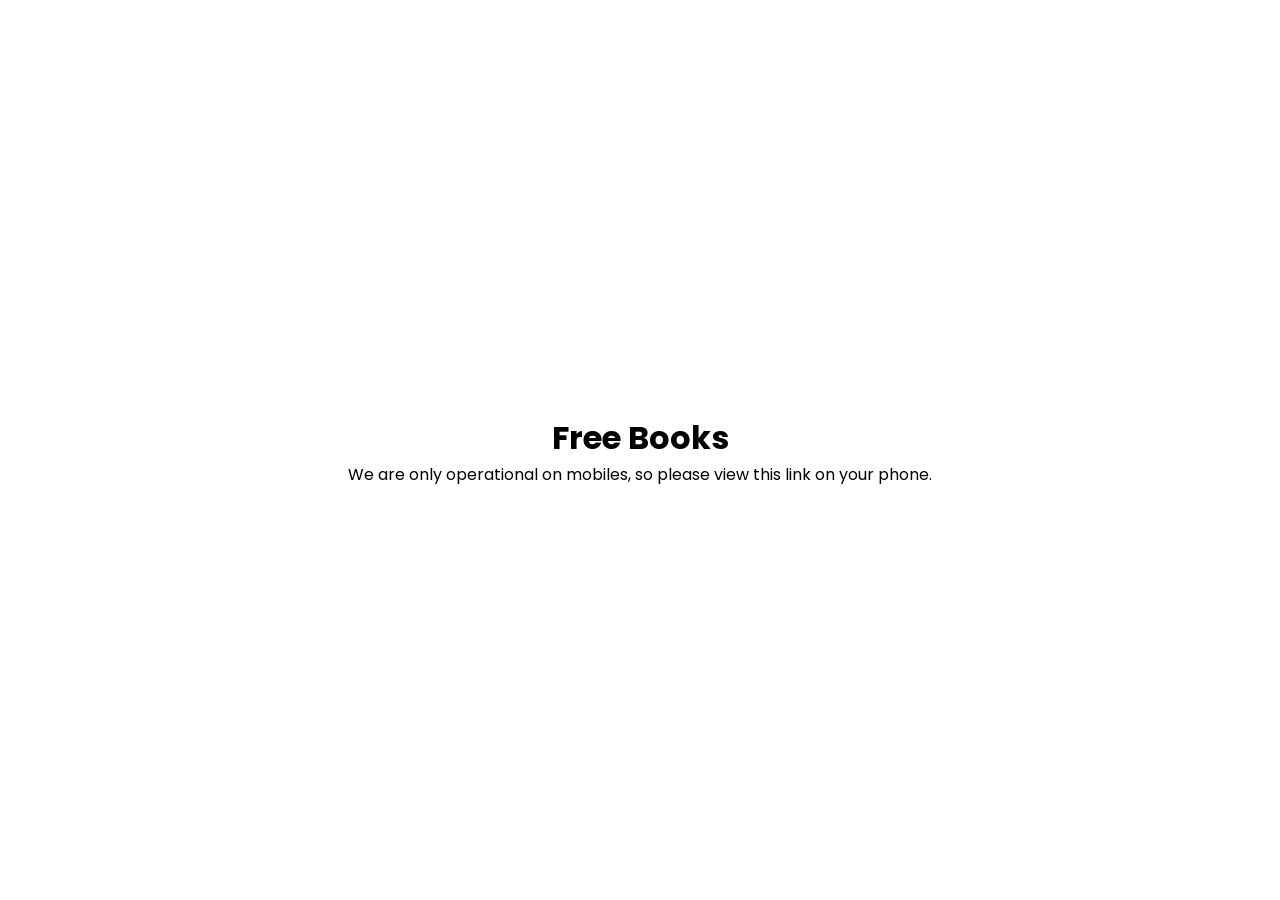
==== index.html @ 71e5d455 "Add basic html code and css styles along with the media queries so that it shows a message that it d" ====
<!DOCTYPE html>
<html lang="en">
    <head>
        <meta charset="UTF-8">
        <meta name="viewport" content="width=device-width, intial-scale=1.0">
        <link href="https://fonts.googleapis.com/css2?family=Poppins:wght@300;400;500;600;700&display=swap"
        rel="stylesheet">
        <title>Free Books</title>
        <link rel="stylesheet" href="./css/styles.css">
    </head>
    <body>
        <div id="desktop-message">
            <h1>Free Books</h1>

            <P>
                We are only operational on mobiles,
                so please view this link on your phone.
            </P>
        </div>
        <div id="mobile-app">

        </div>

    </body>
    <script src="./js/app.js"></script>
</html>
---- css/styles.css ----
* {
    margin: 0;
    padding: 0;
    box-sizing: border-box;
}

body {
    font-family: 'Poppins', sans-serif;
}

#desktop-message{
    display: none;
}

@media (min-width:768px){
    #desktop-message{
        display:flex;
        flex-direction:column;
        justify-content: center;
        align-items: center;

        height: 100vh;

        text-align: center;
        padding: 2rem;
    }

    #mobile-app{
        display: none;
    }
}
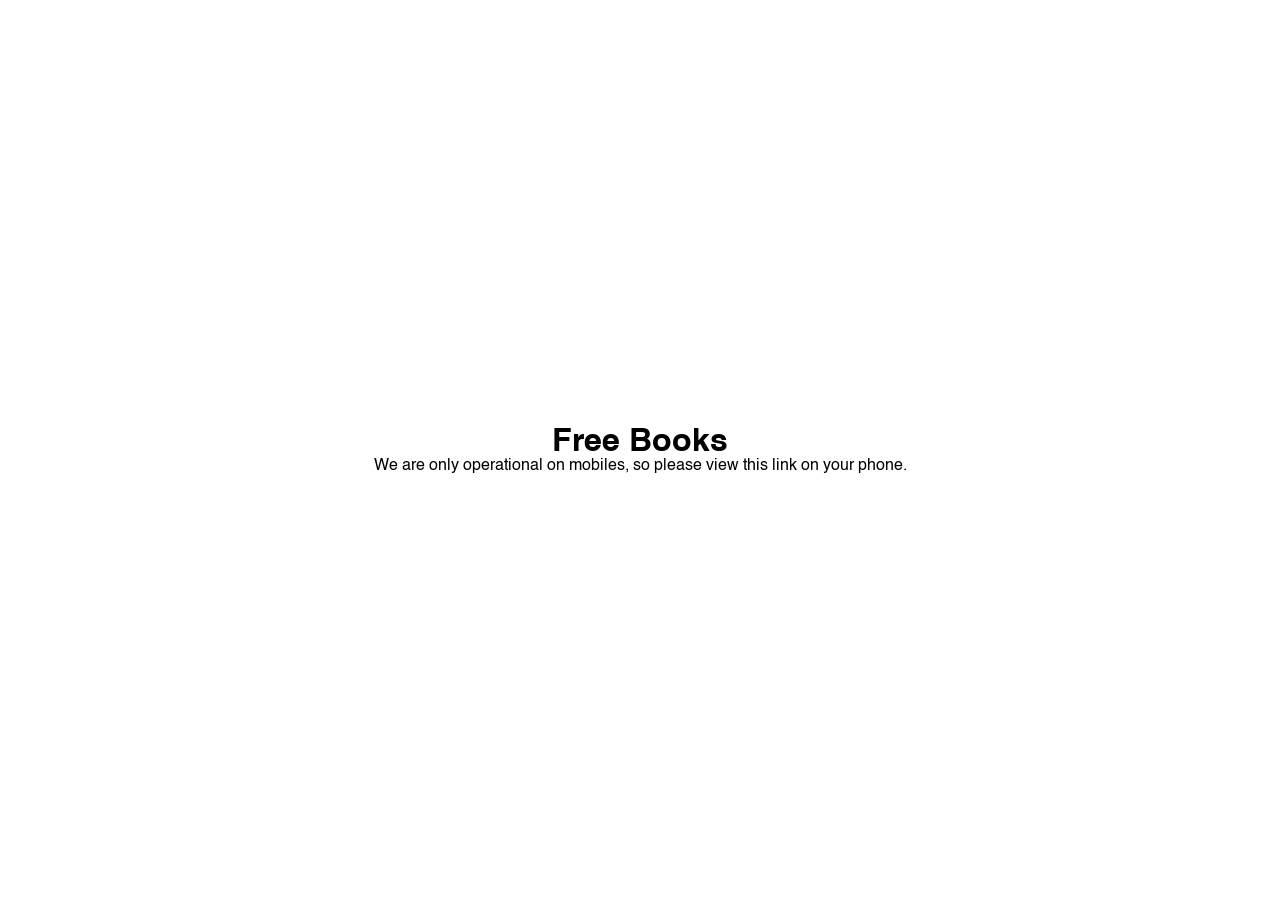
==== commit 6abe24d0: "add final fonts and css tweaks" ====
--- a/index.html
+++ b/index.html
@@ -2,9 +2,9 @@
 <html lang="en">
     <head>
         <meta charset="UTF-8">
-        <meta name="viewport" content="width=device-width, intial-scale=1.0">
-        <link href="https://fonts.googleapis.com/css2?family=Poppins:wght@300;400;500;600;700&display=swap"
-        rel="stylesheet">
+        <meta name="viewport" content="width=device-width, initial-scale=1.0">
+        <link href="https://fonts.googleapis.com/css2?family=Inter:wght@400;500;600;700&family=Josefin+Sans:wght@400;500;600;700&family=Lato:wght@300;400;700&family=Poppins:wght@300;400;500;600;700&display=swap"
+      rel="stylesheet">
         <title>Free Books</title>
         <link rel="stylesheet" href="./css/styles.css">
     </head>
@@ -12,15 +12,153 @@
         <div id="desktop-message">
             <h1>Free Books</h1>
 
-            <P>
+            <p>
                 We are only operational on mobiles,
                 so please view this link on your phone.
-            </P>
+            </p>
         </div>
         <div id="mobile-app">
 
+          <header class="header">
+
+            <div class="header-left">
+               <h1>Free Books</h1>
+               <p>Gurgaon</p>
+            </div>
+
+            <div class="header-right">
+                <button>
+                    <img src="./assets/icons/search.png"
+                         alt="search-icon"
+                         class="search-btn">
+                </button>
+                <button>
+                    <img src="./assets/icons/add.png"
+                         alt="add-icon"
+                         class="add-btn">
+                </button>
+                <button>
+                    <img src="./assets/icons/profile.png"
+                         alt="pfp-icon"
+                         class="profile-btn">
+                         
+                </button>
+            </div>
+
+          </header>
+
+          <section class="banner">
+
+            <img class="banner-books"
+                 src="./assets/images/banner-books.png"
+                 alt="">
+
+            <img class="banner-logo"
+                 src="./assets/images/banner-logo.png"
+                 alt="Libraries Everywhere">
+
+          </section>
+
+          <section class="filters">
+            
+            <div class="filter-wrapper">
+
+    <img
+        src="./assets/icons/sort1.png"
+        alt=""
+        class="filter-icon-left"
+    >
+
+    <select id="sort-filter" class="filter-select sort-select">
+        <option value="default">sort</option>
+        <option value="title-asc">A-Z</option>
+        <option value="title-desc">Z-A</option>
+        <option value="rating-desc">highest rated</option>
+    </select>
+
+</div>
+
+            <select id="type-filter" class="filter-select">
+                <option value="all">fic/nonfic</option>
+                <option value="Fiction">fiction</option>
+                <option value="Non-Fiction">non-fiction</option>
+            </select>
+
+            <select id="genre-filter" class="filter-select">
+                <option value="all">genres</option>
+            </select>
+            
+            <button class="filter-btn" id="rating-filter">rating: 4+</button>
+
+          </section>
+
+          <section class="books-section">
+
+             <h2>All Books</h2>
+
+             <div class="books-grid"></div>
+
+
+          </section>
+
+          <section class="end-books">
+            
+              <img src="./assets/icons/barrier.svg"
+                   alt=""
+                   class="end-icon">
+
+          </section>
+
+          <nav class="bottom-nav">
+            
+            <div class="nav-item">
+                <img src="./assets/icons/read-1.png"
+                  alt="read"
+                  class="read1-icon">
+                <p>read</p>
+            </div>
+
+            <div class="nav-divider"></div>
+
+            <div class="nav-item active-nav">
+                <img src="./assets/icons/borrow1.png"
+                  alt="borrow"
+                  class="borrow1-icon">
+                <p>borrow</p>
+            </div>
+
+            <div class="nav-divider"></div>
+
+            <div class="nav-item">
+                <img src="./assets/icons/explore.png"
+                  alt="explore"
+                  class="explore-icon">
+                <p>explore</p>
+            </div>
+
+            <div class="nav-divider"></div>
+
+            <div class="nav-item">
+                <img src="./assets/icons/meet-1.png"
+                  alt="meets"
+                  class="meet1-icon">
+                <p>meets</p>
+            </div>
+
+            <div class="nav-divider"></div>
+
+            <div class="nav-item">
+                <img src="./assets/icons/chat.png"
+                  alt="chat"
+                  class="chat-icon">
+                <p>chat</p>
+            </div>
+
+          </nav>
+
         </div>
-
+        <script src="./js/books.js"></script>
+       <script src="./js/app.js"></script>
     </body>
-    <script src="./js/app.js"></script>
+    
 </html>
--- a/css/styles.css
+++ b/css/styles.css
@@ -4,8 +4,40 @@
     box-sizing: border-box;
 }
 
+@font-face {
+    font-family: "Helvetica";
+    src: url("../assets/fonts/helvetica-255/Helvetica.ttf")
+         format("truetype");
+    font-weight: 400;
+    font-style: normal;
+}
+
+@font-face {
+    font-family: "Helvetica";
+    src: url("../assets/fonts/helvetica-255/Helvetica-Bold.ttf")
+         format("truetype");
+    font-weight: 700;
+    font-style: normal;
+}
+
+@font-face {
+    font-family: "Helvetica";
+    src: url("../assets/fonts/helvetica-255/Helvetica-Oblique.ttf")
+         format("truetype");
+    font-weight: 400;
+    font-style: italic;
+}
+
+@font-face {
+    font-family: "Helvetica";
+    src: url("../assets/fonts/helvetica-255/Helvetica-BoldOblique.ttf")
+         format("truetype");
+    font-weight: 700;
+    font-style: italic;
+}
+
 body {
-    font-family: 'Poppins', sans-serif;
+    font-family: 'Helvetica', sans-serif;
 }
 
 #desktop-message{
@@ -28,4 +60,288 @@
     #mobile-app{
         display: none;
     }
+}
+
+.header{
+    display: flex;
+    justify-content: space-between;
+    align-items: center;
+    padding: 22px 12px 10px;
+    position: sticky;
+    top: 0;
+    background: white;
+    
+}
+
+.header-left h1{
+    font-size: 24px;
+    font-weight: 900;
+    line-height: 1.1;
+    color: #525354;
+    font-family: 'Inter';
+}
+
+.header-left p{
+    color: #ee6258;
+    font-size: 14px;
+    font-weight: 900;
+    margin-top: 2px;
+    font-family: 'Inter', sans-serif;
+}
+
+.header-right{
+    display: flex;
+    gap: 8px;
+    align-items: center;
+}
+
+.header-right button {
+    border: none;
+    background: transparent;
+    padding: 0;
+    display: flex;
+    align-items: center;
+    justify-content: center;
+    cursor: pointer;
+}
+
+.search-btn {
+    width: 34px;
+    height: 34px;
+    object-fit: contain;
+}
+
+.add-btn {
+    width: 34px;
+    height: 34px;
+    object-fit: contain;
+}
+
+.profile-btn {
+    width: 34px;
+    height: 34px;
+    object-fit: contain;
+}
+
+.banner{
+    width: 100%;
+    height: 161px;
+    position: relative;
+    background: #ea847f;
+    overflow: hidden;
+}
+
+.banner-books{
+    width: 100%;
+    height: 100%;
+    object-fit: cover;
+}
+
+.banner-logo{
+    position: absolute;
+    top: 50%;
+    left: 50%;
+    transform: translate(-50%, -50%);
+     width:35%;
+    max-width:136px;
+}
+
+.filters{
+    display: flex;
+    gap: 12px;
+    padding: 16px;
+    overflow-x: auto;
+    scrollbar-width: none;
+    
+}
+
+.filters::-webkit-scrollbar{
+    display: none;
+}
+
+.filter-wrapper{
+    position: relative;
+    display: flex;
+    align-items: center;
+    flex-shrink: 0;
+}
+
+.filter-icon-left{
+    position: absolute;
+    left: 12px;
+    width: 16px;
+    height: 16px;
+    pointer-events: none;
+    z-index: 2
+}
+
+.filter-select, .filter-btn{
+    background: white;
+    border: 1px solid #E5E5E5;
+    height: 40px;
+    border-radius: 10px;
+    padding: 0 14px;
+    font-family: inherit;
+    font-size: 14px;
+    white-space: nowrap;
+    cursor: pointer;
+    flex-shrink: 0;
+    font-size: 18px;
+    color: #525354;
+    font-family: 'Josefin Sans', sans-serif;
+}
+
+.filter-select {
+    appearance: none;
+    -webkit-appearance: none;
+    padding-right: 32px;
+    padding-left: 36px;
+    height: 40px;
+    border: 1px solid #e5e5e5;
+    border-radius: 10px;
+    background: white;
+    font-size: 18px;
+    color: #525354;
+    font-family: 'Josefin Sans', sans-serif;
+    cursor: pointer;
+    background-image: url("data:image/svg+xml,%3Csvg xmlns='http://www.w3.org/2000/svg' width='12' height='12'%3E%3Cpath d='M2 4l4 4 4-4' fill='%23666'/%3E%3C/svg%3E");
+    background-repeat: no-repeat;
+    background-position: right 10px center;
+}
+
+.sort-select{
+    width: 100px;
+}
+
+.books-section{
+    padding: 0 16px 100px;
+}
+
+.books-section h2{
+    font-size: 20px;
+    font-weight: 600;
+    margin-bottom: 20px;
+    color: #525354;
+}
+
+.books-grid{
+    display: grid;
+    grid-template-columns: repeat(3, 1fr);
+    gap: 20px 12px;
+}
+
+.book-card{
+    display: flex;
+    flex-direction: column;
+    cursor: pointer;
+}
+
+.book-cover{
+    width: 100%;
+    aspect-ratio: 109 / 167;
+    object-fit: cover;
+    border-radius: 8px;
+    margin-bottom: 8px;
+}
+
+.book-title{
+    font-size: 12px;
+    font-weight: 600;
+    line-height: 1.3;
+    display: -webkit-box;
+    -webkit-line-clamp: 2;
+    -webkit-box-orient: vertical;
+    overflow: hidden;
+    margin-bottom: 0.5px;
+    font-family: 'Inter', sans-serif;
+    color: #525354;
+
+}
+
+.book-author{
+    font-size: 11px;
+    color: #666;
+    overflow: hidden;
+    text-overflow: ellipsis;
+    white-space: nowrap;
+    font-family: 'Inter', sans-serif;
+}
+
+.book-meta{
+    display: flex;
+    justify-content: flex-start;
+    gap: 5px;
+    font-size: 10px;
+    font-family: 'Inter', sans-serif;
+    font-weight: 600;
+    margin-top: 3px;
+}
+
+.filter-btn.active {
+    background: #f45b4f;
+    color: white;
+    border-color: #f45b4f;
+}
+
+.end-books {
+    display: flex;
+    flex-direction: column;
+    align-items: center;
+    gap: 20px;
+    padding: 80px 20px 120px;
+    min-height: 50px;
+    justify-content: center;
+}
+
+
+.bottom-nav {
+    position: sticky;
+    bottom: 0;
+    left: 0;
+    right: 0;
+    height: 67px;
+    background: white;
+    border-top: 1px solid #e5e5e5;
+    display: flex;
+    justify-content: space-around;
+    align-items: center;
+    z-index: 1000;
+}
+
+.nav-item {
+    position: relative;
+    display: flex;
+    flex: 1;
+    flex-direction: column;
+    align-items: center;
+    gap: 4px;
+    font-size: 12px;
+    font-family: 'Poppins', sans-serif;
+    color: #d9d9d9;
+}
+
+.nav-item img {
+    width: 22px;
+    height: 22px;
+    object-fit: contain;
+}
+
+.active-nav {
+    color: #f45b4f;
+}
+
+.active-nav::before{
+    content: "";
+    position: absolute;
+    top: -12px;
+    width: 64px;
+    height: 4px;
+    background: #f45b4f;
+    border-radius: 999px;
+}
+
+.nav-divider{
+    width: 1px;
+    height: 32px;
+    background: #e5e5e5;
 }
